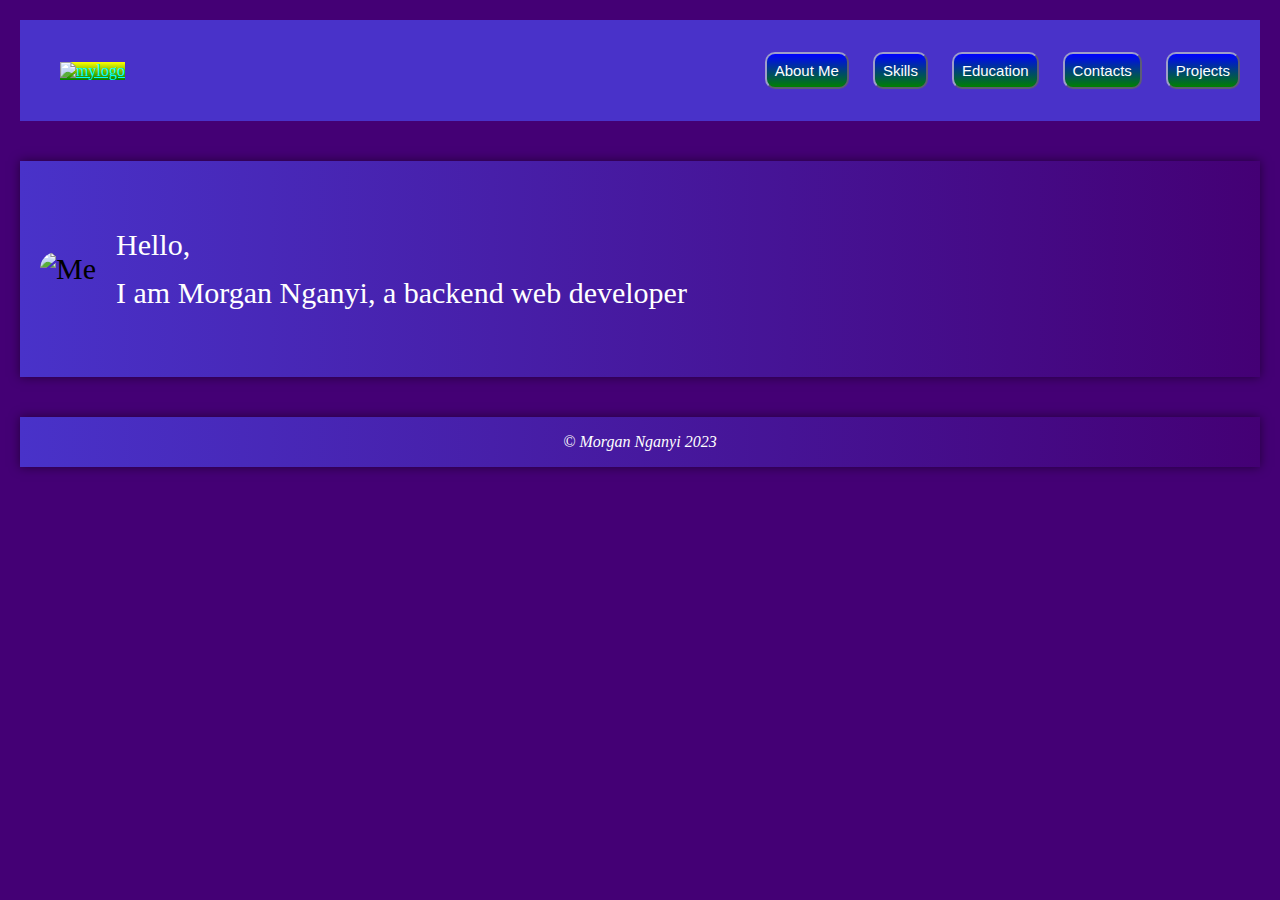
==== index.html @ e68f74c2 "Introducing the index" ====
<!DOCTYPE html>
<html lang="en">
  <head>
    <meta charset="UTF-8" />
    <meta name="viewport" content="width=device-width, initial-scale=1.0" />
    <link rel="icon" href="images/morgan logo.png" type="image/x-icon" />
    <title>Morgan's Portfolio</title>
    <link rel="stylesheet" href="portfolio.css" />
  </head>
  <body>
    <header>
      <nav>
        <ul class="left">
          <li>
            <a href="index.html"
              ><img class="active" src="images/morgan.png" alt="mylogo"
            /></a>
          </li>
        </ul>
        <ul class="right">
          <li>
            <a href="about.html"><button class="hire">About Me</button></a>
          </li>
          <li>
            <a href="skills.html"><button class="hire">Skills</button></a>
          </li>
          <li>
            <a href="education.html"><button class="hire">Education</button></a>
          </li>
          <li>
            <a href="contacts.html"><button class="hire">Contacts</button></a>
          </li>
          <li>
            <a href="projects.html"><button class="hire">Projects</button></a>
          </li>
        </ul>
      </nav>
    </header>
    <section id="home">
      <div class="container">
        <div class="image-container">
          <img class="my-image" src="images/morgan.jpg" alt="Me" />
        </div>
        <div class="details">
          <p>
            Hello,<br />
            I am <span>Morgan Nganyi</span>, a backend web developer
          </p>
        </div>
      </div>
    </section>
    <section id = footer>
      &copy; Morgan Nganyi 2023
  </section>
  </body>
</html>
---- portfolio.css ----
body {
    font-family: 'Times New Roman', Times, serif;
    margin: 10px;
    padding: 10px; 
    background-color: #440075;
}

header {
    background-color: #4932c9;
    padding: 1em 0;
    text-align: center;
    text-decoration: dashed;
}
nav {
    display: flex;
    justify-content: space-between;
    align-items: center;
    color: red;
    transition: 0.8s;
  }
  
.logo{
  width: 80px;
  height: auto; 
  border-radius: 200px;
  box-shadow:rgba(0,0,0,0.5);
  transition: 0.5s;
}
.logo:hover{
 background-image:linear-gradient(to right,#4932c9,#440075);
  opacity: 1.2;
}
  li {
    display: inline;
    margin-right: 20px;
    color: #f4f4f4;
  }
section {
    padding: 20px;
    margin: 40px 0; /* Increase the top and bottom margins for more spacing */
    background-image:linear-gradient(to right, #4932c9,#440075)  ;
    box-shadow: 0 0 10px rgba(0,0 ,0, 0.5);
}
.container {
    display: flex;
    align-items: center; 
    font-size: 30px;
}
.details {
    flex: 1;
    padding: 10px;
}
.image-container {
    text-align: right; 
    margin-right: 10px;
  }
  
  .my-image {
    width: 200px;
    height: auto; 
    border-radius: 100px;
  }
h2, .skill-cardh2{
    font-size: 24px;
    font-weight: 400;
    color: #fbfbfb;
    text-decoration: dashed;
}

p {
    line-height: 1.6;
    color: rgb(255, 255, 255);
}
span{
    color:rgba(255,255,255, 1); 
}
.cards {
    display: flex;
    align-items: right;
    width: 100%;
    flex-wrap: wrap;
    justify-content: center;
    margin-top: 50px;
    gap: 2.5vh;
  }
#skills {
    display: flex;
    flex-direction: column;
    align-items: center;
    justify-content: center;
    padding: 50px;
        
  }
  .skill-card {
    flex: 0 1 calc(30% - 20px);
    height: auto;
    margin-bottom: 20px;
    margin-left: 30px;
    background-color: #3d3e42;
    border-radius: 20px;
    display: flex;
    flex-direction: column;
    overflow: hidden;
    align-items: center;
    gap: 2.5vh;
    transition: background-color 0.5s, color 0.5s;
  }
  .skill-card img {
    height: 7.5vw;
    width: 7.5vw;
    object-fit: contain;
  }
  
  .skill-card h2 {
    font-size: 24px;
    font-weight: 400;
    color: #fbfbfb;
  }
  
  .skill-card:hover {
    background-color:rgba(200,233,202,0.4);
    color:#3d3e42;
  }
#footer {
    background-color: #333;
    color: #fff;
    text-align: center;
    padding: 1em 0;
    bottom: 0;
    width: 100%;
    font-style: italic;
}
.active{
  background-image: linear-gradient(to bottom, yellow, green);
  width: 100px;
  height: auto;
}
button{
    background-image: linear-gradient(to bottom, blue, green);
    border-radius: 10px;
    box-shadow: rgba(0,0 ,0, 0.7);
    color: white;
    font-size: 15px;
    font-weight: 100;
    border-color: rgb(158, 158, 202);
    transition: 0.8s ;
    padding: 8px;
}
button:hover{
    background-color: rgb(255, 81, 0);
    color: white;
}
button:active{
    background-color:rgb(0, 123, 255);
    color: white;
}
.icon{
  width: 50px;
  height: auto; 
  border-radius: 50px;
  box-shadow:rgba(0,0,0,0.5);
  border-color: black;
   border: 2mm;
  transition: 0.8s;
}
.icon :active{
  border: 1mm black;
}
a{
  color: aqua;
}
a:hover{
  color: aquamarine;
  opacity: 1.2;
  filter: brightness(2px);
}
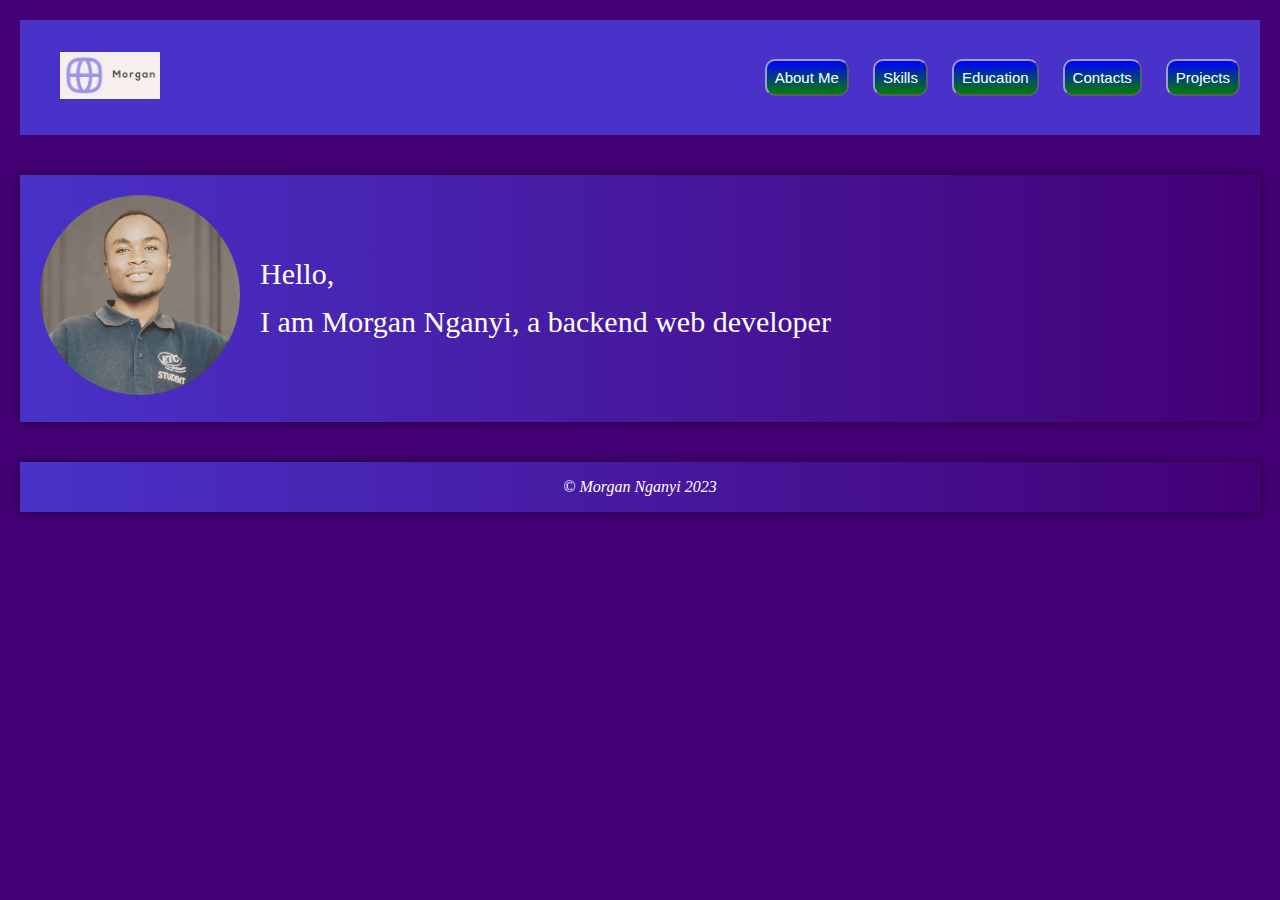
==== commit 3fe9baa3: "Making the images easily accessible" ====
--- a/index.html
+++ b/index.html
@@ -3,7 +3,7 @@
   <head>
     <meta charset="UTF-8" />
     <meta name="viewport" content="width=device-width, initial-scale=1.0" />
-    <link rel="icon" href="images/morgan logo.png" type="image/x-icon" />
+    <link rel="icon" href="morgan logo.png" type="image/x-icon" />
     <title>Morgan's Portfolio</title>
     <link rel="stylesheet" href="portfolio.css" />
   </head>
@@ -13,7 +13,7 @@
         <ul class="left">
           <li>
             <a href="index.html"
-              ><img class="active" src="images/morgan.png" alt="mylogo"
+              ><img class="active" src="morgan.png" alt="mylogo"
             /></a>
           </li>
         </ul>
@@ -39,7 +39,7 @@
     <section id="home">
       <div class="container">
         <div class="image-container">
-          <img class="my-image" src="images/morgan.jpg" alt="Me" />
+          <img class="my-image" src="morgan.jpg" alt="Me" />
         </div>
         <div class="details">
           <p>
